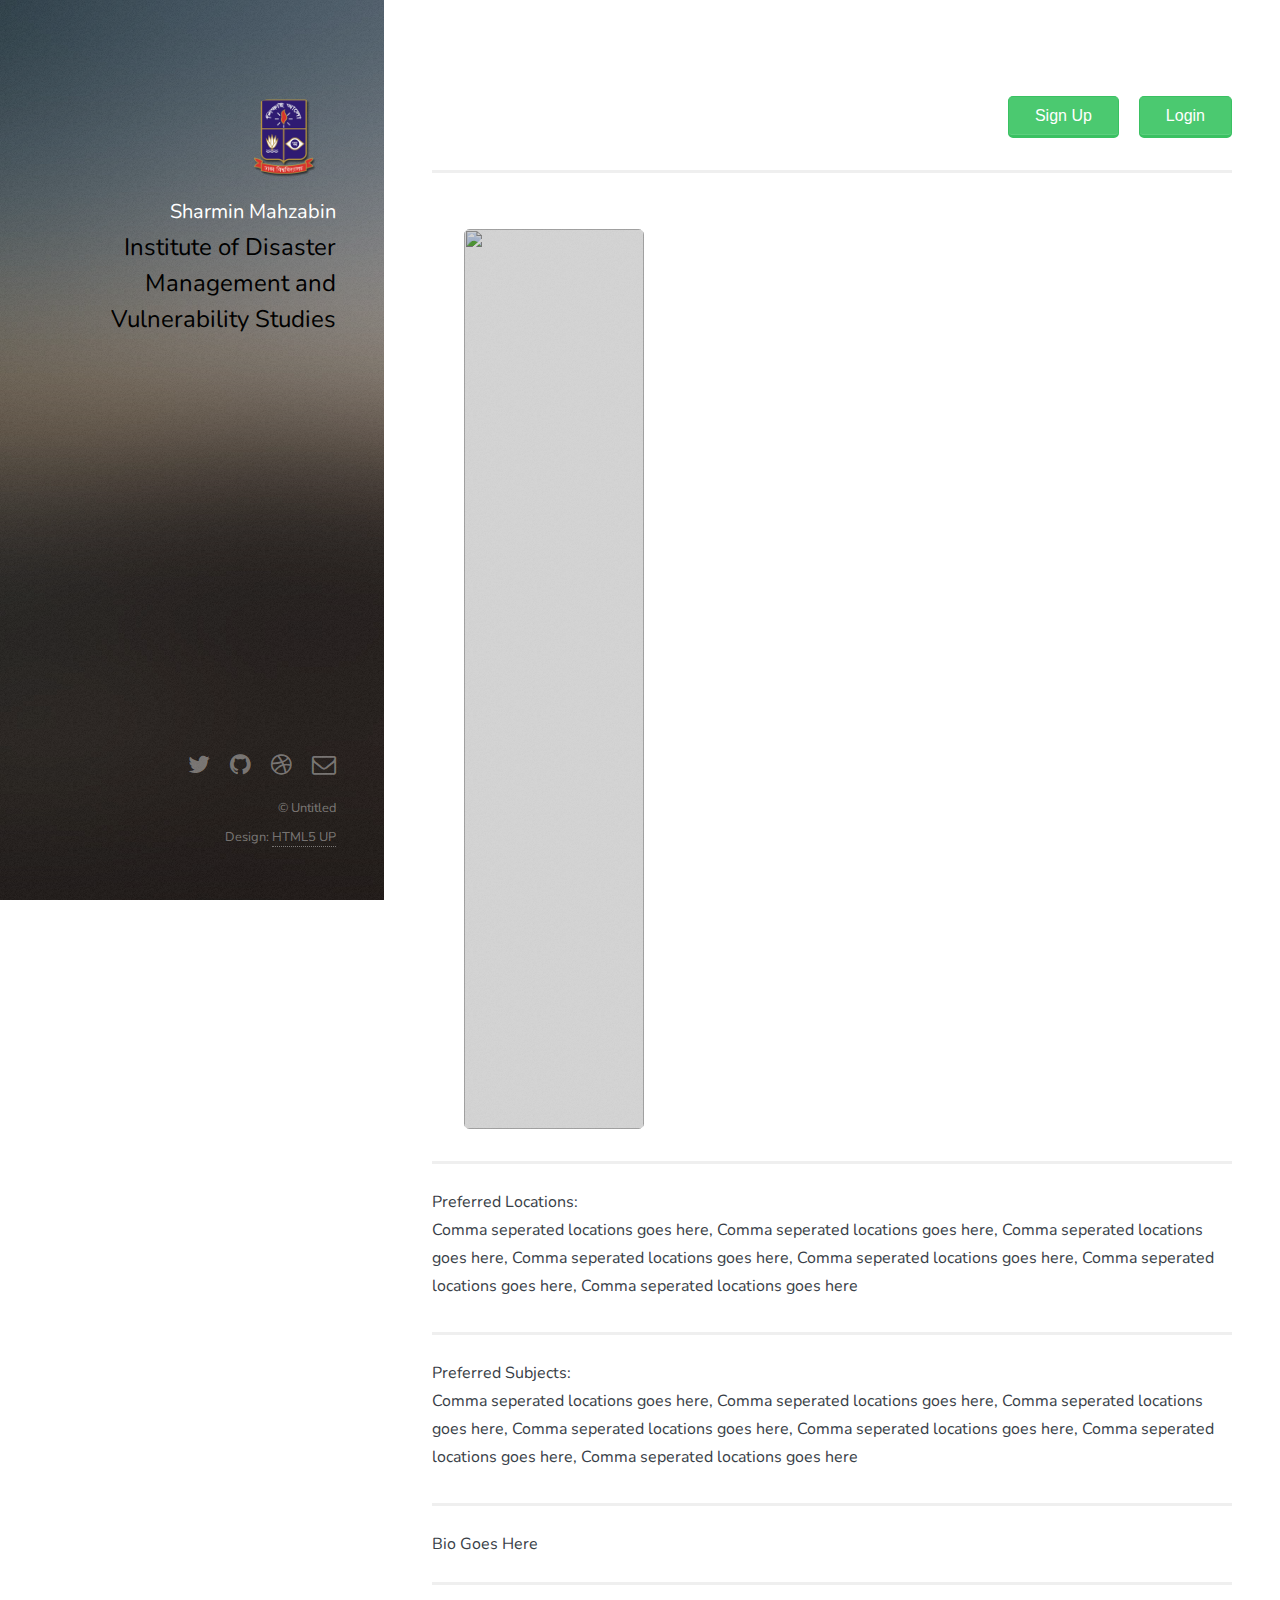
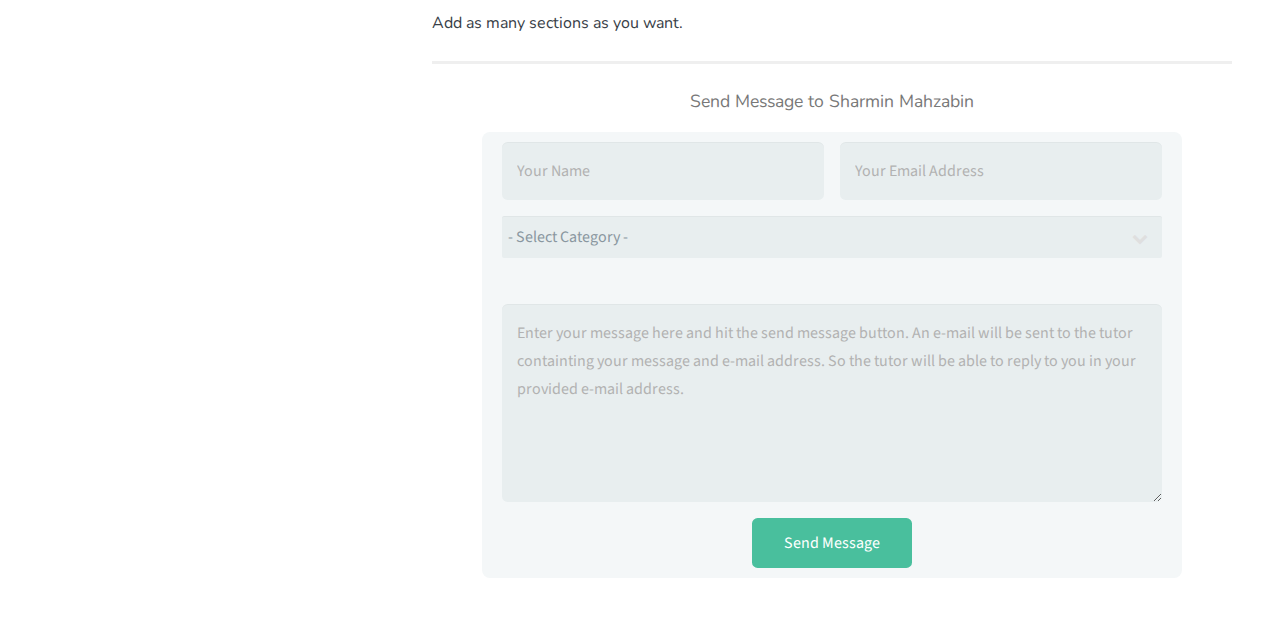
==== profile.html @ d103cf43 "Merge cca2425944619340add015f3f7b40e29bd78fa90 into a9f75f7e231b91e18129b469b4dbfc52dabcc076" ====
<html>
	<head>
		<title>Strata by HTML5 UP</title>
		<meta charset="utf-8" />
		<meta name="viewport" content="width=device-width, initial-scale=1" />
		<!--[if lte IE 8]><script src="assets/js/ie/html5shiv.js"></script><![endif]-->
		<link rel="stylesheet" href="assets/css/main.css" />
		<!--[if lte IE 8]><link rel="stylesheet" href="assets/css/ie8.css" /><![endif]-->
		<link href='http://fonts.googleapis.com/css?family=Nunito:400,300' rel='stylesheet' type='text/css'> 
	</head>
	<body id="top">

		<!-- Header -->
			<header id="header">
				<div class="inner">
					<a href="#" class="image avatar"><img src="images/avatar.jpg" alt="" /></a>
					<h1><strong>Sharmin Mahzabin</strong><br /> <br />
					<h2 style = "color:#000000;">Institute of Disaster Management and Vulnerability Studies<br /> </h2>
					
				</div>
			</header>
			
			<div id="main">		
			
					<section id="one">
						<header class="major">
						<!--
							<h2>Find out the perfect home tutor for you!<br/>
							Or, Share your eligibility as a tutor.<br /> </h2>
							
						</header>
						<p>If you are searching for a home tutor then you have come to the right place. "Tutors of Dhaka University" is the place where you get to know about the most eligile private tutors from around the university. </p> <p>On the other hand, if you are willing to work as a home tutor then sign up and share your informations to get hired.</p>
						-->
						
						<ul class="actions">
							
							<li>
							<button onclick="document.getElementById('id01').style.display='block'" style="width:auto;">Sign Up</button>														
							</li>							
							
							<li>
							<button onclick="document.getElementById('id02').style.display='block'" style="width:auto;">Login</button>														
							</li>
							
						</ul>
					</section>
					
					
				<section>				
				<div class="3u"><span class="image fit"><img src="images/fulls/07.jpg" alt="" /></span>  </div>		
				
				</section>
				
				<section>
				<p> Preferred Locations: <br/> Comma seperated locations goes here, Comma seperated locations goes here, Comma seperated locations goes here, Comma seperated locations goes here, Comma seperated locations goes here, Comma seperated locations goes here, Comma seperated locations goes here </p>
				</section>
				
				<section>
				<p> Preferred Subjects: <br/> Comma seperated locations goes here, Comma seperated locations goes here, Comma seperated locations goes here, Comma seperated locations goes here, Comma seperated locations goes here, Comma seperated locations goes here, Comma seperated locations goes here </p>
				</section>
				
				<section>
				Bio Goes Here
				</section>
				
				<section>
				Add as many sections as you want.
				</section>
				
				<section>
							<center> <h4>Send Message to Sharmin Mahzabin</h4> </center>
							<form method="post" action="#">
								<div class="row uniform 50%">
									<div class="6u 12u$(xsmall)">
										<input type="text" name="demo-name" id="demo-name" value="" placeholder="Your Name" />
									</div>
									<div class="6u$ 12u$(xsmall)">
										<input type="email" name="demo-email" id="demo-email" value="" placeholder="Your Email Address" />
									</div>
									<div class="12u$">
										<div class="select-wrapper">
											<select name="demo-category" id="demo-category">
												<option value="">- Select Category -</option>
												<option value="1">Manufacturing</option>
												<option value="1">Shipping</option>
												<option value="1">Administration</option>
												<option value="1">Human Resources</option>
											</select>
										</div>
									</div>
								
									<div class="12u$">
										<textarea name="demo-message" id="demo-message" placeholder="Enter your message here and hit the send message button. An e-mail will be sent to the tutor containting your message and e-mail address. So the tutor will be able to reply to you in your provided e-mail address." rows="6"></textarea>
									</div>
									<div class="12u$">
										<ul class="actions">
										<center>
											<li><input type="submit" value="Send Message" class="special" /></li>
										</center>
										</ul>
									</div>
								</div>
							</form>
						</section>

			</div>
				
				<!-- Footer -->
			<footer id="footer">
				<div class="inner">
					<ul class="icons">
						<li><a href="#" class="icon fa-twitter"><span class="label">Twitter</span></a></li>
						<li><a href="#" class="icon fa-github"><span class="label">Github</span></a></li>
						<li><a href="#" class="icon fa-dribbble"><span class="label">Dribbble</span></a></li>
						<li><a href="#" class="icon fa-envelope-o"><span class="label">Email</span></a></li>
					</ul>
					<ul class="copyright">
						<li>&copy; Untitled</li><li>Design: <a href="http://html5up.net">HTML5 UP</a></li>
					</ul>
				</div>
			</footer>

		<!-- Scripts -->
			<script src="assets/js/jquery.min.js"></script>
			<script src="assets/js/jquery.poptrox.min.js"></script>
			<script src="assets/js/skel.min.js"></script>
			<script src="assets/js/util.js"></script>
			<!--[if lte IE 8]><script src="assets/js/ie/respond.min.js"></script><![endif]-->
			<script src="assets/js/main.js"></script>

	</body>
</html>
---- assets/css/main.css ----
@import url("font-awesome.min.css");
@import url("https://fonts.googleapis.com/css?family=Source+Sans+Pro:400,400italic");

/*
	Strata by HTML5 UP
	html5up.net | @ajlkn
	Free for personal and commercial use under the CCA 3.0 license (html5up.net/license)
*/

/* Reset */

	html, body, div, span, applet, object, iframe, h1, h2, h3, h4, h5, h6, p, blockquote, pre, a, abbr, acronym, address, big, cite, code, del, dfn, em, img, ins, kbd, q, s, samp, small, strike, strong, sub, sup, tt, var, b, u, i, center, dl, dt, dd, ol, ul, li, fieldset, form, label, legend, table, caption, tbody, tfoot, thead, tr, th, td, article, aside, canvas, details, embed, figure, figcaption, footer, header, hgroup, menu, nav, output, ruby, section, summary, time, mark, audio, video {
		margin: 0;
		padding: 0;
		border: 0;
		font-size: 100%;
		font: inherit;
		vertical-align: baseline;
	}

	aside, details, figcaption, figure, footer, header, hgroup, menu, nav, section {
		display: block;
	}
	article{
		display: inline-block;
	}


	body {
		line-height: 1;
	}

	ol, ul {
		list-style: none;
	}

	blockquote, q {
		quotes: none;
	}

	blockquote:before, blockquote:after, q:before, q:after {
		content: '';
		content: none;
	}

	table {
		border-collapse: collapse;
		border-spacing: 0;
	}

	body {
		-webkit-text-size-adjust: none;
	}

/* Box Model */

	*, *:before, *:after {
		-moz-box-sizing: border-box;
		-webkit-box-sizing: border-box;
		box-sizing: border-box;
	}

/* Containers */

	.container {
		margin-left: auto;
		margin-right: auto;
	}

	.container.\31 25\25 {
		width: 100%;
		max-width: 1200px;
		min-width: 960px;
	}

	.container.\37 5\25 {
		width: 720px;
	}

	.container.\35 0\25 {
		width: 480px;
	}

	.container.\32 5\25 {
		width: 240px;
	}

	.container {
		width: 960px;
	}

	@media screen and (max-width: 1800px) {

		.container.\31 25\25 {
			width: 100%;
			max-width: 1200px;
			min-width: 960px;
		}

		.container.\37 5\25 {
			width: 720px;
		}

		.container.\35 0\25 {
			width: 480px;
		}

		.container.\32 5\25 {
			width: 240px;
		}

		.container {
			width: 960px;
		}

	}

	@media screen and (max-width: 1280px) {

		.container.\31 25\25 {
			width: 100%;
			max-width: 1200px;
			min-width: 960px;
		}

		.container.\37 5\25 {
			width: 720px;
		}

		.container.\35 0\25 {
			width: 480px;
		}

		.container.\32 5\25 {
			width: 240px;
		}

		.container {
			width: 960px;
		}

	}

	@media screen and (max-width: 980px) {

		.container.\31 25\25 {
			width: 100%;
			max-width: 1200px;
			min-width: 960px;
		}

		.container.\37 5\25 {
			width: 720px;
		}

		.container.\35 0\25 {
			width: 480px;
		}

		.container.\32 5\25 {
			width: 240px;
		}

		.container {
			width: 960px;
		}

	}

	@media screen and (max-width: 736px) {

		.container.\31 25\25 {
			width: 100%;
			max-width: 1200px;
			min-width: 960px;
		}

		.container.\37 5\25 {
			width: 720px;
		}

		.container.\35 0\25 {
			width: 480px;
		}

		.container.\32 5\25 {
			width: 240px;
		}

		.container {
			width: 960px;
		}

	}

	@media screen and (max-width: 480px) {

		.container.\31 25\25 {
			width: 100%;
			max-width: 1200px;
			min-width: 960px;
		}

		.container.\37 5\25 {
			width: 720px;
		}

		.container.\35 0\25 {
			width: 480px;
		}

		.container.\32 5\25 {
			width: 240px;
		}

		.container {
			width: 960px;
		}

	}

/* Grid */

	.row {
		border-bottom: solid 1px transparent;
		-moz-box-sizing: border-box;
		-webkit-box-sizing: border-box;
		box-sizing: border-box;
	}

	.row > * {
		float: left;
		-moz-box-sizing: border-box;
		-webkit-box-sizing: border-box;
		box-sizing: border-box;
	}

	.row:after, .row:before {
		content: '';
		display: block;
		clear: both;
		height: 0;
	}

	.row.uniform > * > :first-child {
		margin-top: 0;
	}
	

	.row.uniform > * > :last-child {
		margin-bottom: 0;
	}

	.row.\30 \25 > * {
		padding: 0 0 0 0em;
	}

	.row.\30 \25 {
		margin: 0 0 -1px 0em;
	}

	.row.uniform.\30 \25 > * {
		padding: 0em 0 0 0em;
	}

	.row.uniform.\30 \25 {
		margin: 0em 0 -1px 0em;
	}

	.row > * {
		padding: 0 0 0 2.5em;
	}

	.row {
		margin: 0 0 -1px -2.5em;
	}

	.row.uniform > * {
		padding: 2.5em 0 0 2.5em;
	}

	.row.uniform {
		margin: -2.5em 0 -1px -2.5em;
	}

	.row.\32 00\25 > * {
		padding: 0 0 0 5em;
	}

	.row.\32 00\25 {
		margin: 0 0 -1px -5em;
	}

	.row.uniform.\32 00\25 > * {
		padding: 5em 0 0 5em;
	}

	.row.uniform.\32 00\25 {
		margin: -5em 0 -1px -5em;
	}

	.row.\31 50\25 > * {
		padding: 0 0 0 3.75em;
	}

	.row.\31 50\25 {
		margin: 0 0 -1px -3.75em;
	}

	.row.uniform.\31 50\25 > * {
		padding: 3.75em 0 0 3.75em;
	}

	.row.uniform.\31 50\25 {
		margin: -3.75em 0 -1px -3.75em;
	}

	.row.\35 0\25 > * {
		padding: 0 0 0 1.25em;
	}

	.row.\35 0\25 {
		margin: 0 0 -1px -1.25em;
	}

	.row.uniform.\35 0\25 > * {
		padding: 1.25em 0 0 1.25em;
	}

	.row.uniform.\35 0\25 {
		margin: -1.25em 0 -1px -1.25em;
	}

	.row.\32 5\25 > * {
		padding: 0 0 0 0.625em;
	}

	.row.\32 5\25 {
		margin: 0 0 -1px -0.625em;
	}

	.row.uniform.\32 5\25 > * {
		padding: 0.625em 0 0 0.625em;
	}

	.row.uniform.\32 5\25 {
		margin: -0.625em 0 -1px -0.625em;
	}

	.\31 2u, .\31 2u\24 {
		width: 100%;
		clear: none;
		margin-left: 0;
	}

	.\31 1u, .\31 1u\24 {
		width: 91.6666666667%;
		clear: none;
		margin-left: 0;
	}

	.\31 0u, .\31 0u\24 {
		width: 83.3333333333%;
		clear: none;
		margin-left: 0;
	}

	.\39 u, .\39 u\24 {
		width: 75%;
		clear: none;
		margin-left: 0;
	}

	.\38 u, .\38 u\24 {
		width: 66.6666666667%;
		clear: none;
		margin-left: 0;
	}

	.\37 u, .\37 u\24 {
		width: 58.3333333333%;
		clear: none;
		margin-left: 0;
	}

	.\36 u, .\36 u\24 {
		width: 50%;
		clear: none;
		margin-left: 0;
	}

	.\35 u, .\35 u\24 {
		width: 41.6666666667%;
		clear: none;
		margin-left: 0;
	}

	.\34 u, .\34 u\24 {
		width: 33.3333333333%;
		clear: none;
		margin-left: 0;
	}

	.\33 u, .\33 u\24 {
		width: 25%;
		clear: none;
		margin-left: 0;
	}

	.\32 u, .\32 u\24 {
		width: 16.6666666667%;
		clear: none;
		margin-left: 0;
	}

	.\31 u, .\31 u\24 {
		width: 8.3333333333%;
		clear: none;
		margin-left: 0;
	}

	.\31 2u\24 + *,
	.\31 1u\24 + *,
	.\31 0u\24 + *,
	.\39 u\24 + *,
	.\38 u\24 + *,
	.\37 u\24 + *,
	.\36 u\24 + *,
	.\35 u\24 + *,
	.\34 u\24 + *,
	.\33 u\24 + *,
	.\32 u\24 + *,
	.\31 u\24 + * {
		clear: left;
	}

	.\-11u {
		margin-left: 91.66667%;
	}

	.\-10u {
		margin-left: 83.33333%;
	}

	.\-9u {
		margin-left: 75%;
	}

	.\-8u {
		margin-left: 66.66667%;
	}

	.\-7u {
		margin-left: 58.33333%;
	}

	.\-6u {
		margin-left: 50%;
	}

	.\-5u {
		margin-left: 41.66667%;
	}

	.\-4u {
		margin-left: 33.33333%;
	}

	.\-3u {
		margin-left: 25%;
	}

	.\-2u {
		margin-left: 16.66667%;
	}

	.\-1u {
		margin-left: 8.33333%;
	}

	@media screen and (max-width: 1800px) {

		.row > * {
			padding: 0 0 0 2.5em;
		}

		.row {
			margin: 0 0 -1px -2.5em;
		}

		.row.uniform > * {
			padding: 2.5em 0 0 2.5em;
		}

		.row.uniform {
			margin: -2.5em 0 -1px -2.5em;
		}

		.row.\32 00\25 > * {
			padding: 0 0 0 5em;
		}

		.row.\32 00\25 {
			margin: 0 0 -1px -5em;
		}

		.row.uniform.\32 00\25 > * {
			padding: 5em 0 0 5em;
		}

		.row.uniform.\32 00\25 {
			margin: -5em 0 -1px -5em;
		}

		.row.\31 50\25 > * {
			padding: 0 0 0 3.75em;
		}

		.row.\31 50\25 {
			margin: 0 0 -1px -3.75em;
		}

		.row.uniform.\31 50\25 > * {
			padding: 3.75em 0 0 3.75em;
		}

		.row.uniform.\31 50\25 {
			margin: -3.75em 0 -1px -3.75em;
		}

		.row.\35 0\25 > * {
			padding: 0 0 0 1.25em;
		}

		.row.\35 0\25 {
			margin: 0 0 -1px -1.25em;
		}

		.row.uniform.\35 0\25 > * {
			padding: 1.25em 0 0 1.25em;
		}

		.row.uniform.\35 0\25 {
			margin: -1.25em 0 -1px -1.25em;
		}

		.row.\32 5\25 > * {
			padding: 0 0 0 0.625em;
		}

		.row.\32 5\25 {
			margin: 0 0 -1px -0.625em;
		}

		.row.uniform.\32 5\25 > * {
			padding: 0.625em 0 0 0.625em;
		}

		.row.uniform.\32 5\25 {
			margin: -0.625em 0 -1px -0.625em;
		}

		.\31 2u\28xlarge\29, .\31 2u\24\28xlarge\29 {
			width: 100%;
			clear: none;
			margin-left: 0;
		}

		.\31 1u\28xlarge\29, .\31 1u\24\28xlarge\29 {
			width: 91.6666666667%;
			clear: none;
			margin-left: 0;
		}

		.\31 0u\28xlarge\29, .\31 0u\24\28xlarge\29 {
			width: 83.3333333333%;
			clear: none;
			margin-left: 0;
		}

		.\39 u\28xlarge\29, .\39 u\24\28xlarge\29 {
			width: 75%;
			clear: none;
			margin-left: 0;
		}

		.\38 u\28xlarge\29, .\38 u\24\28xlarge\29 {
			width: 66.6666666667%;
			clear: none;
			margin-left: 0;
		}

		.\37 u\28xlarge\29, .\37 u\24\28xlarge\29 {
			width: 58.3333333333%;
			clear: none;
			margin-left: 0;
		}

		.\36 u\28xlarge\29, .\36 u\24\28xlarge\29 {
			width: 50%;
			clear: none;
			margin-left: 0;
		}

		.\35 u\28xlarge\29, .\35 u\24\28xlarge\29 {
			width: 41.6666666667%;
			clear: none;
			margin-left: 0;
		}

		.\34 u\28xlarge\29, .\34 u\24\28xlarge\29 {
			width: 33.3333333333%;
			clear: none;
			margin-left: 0;
		}

		.\33 u\28xlarge\29, .\33 u\24\28xlarge\29 {
			width: 25%;
			clear: none;
			margin-left: 0;
		}

		.\32 u\28xlarge\29, .\32 u\24\28xlarge\29 {
			width: 16.6666666667%;
			clear: none;
			margin-left: 0;
		}

		.\31 u\28xlarge\29, .\31 u\24\28xlarge\29 {
			width: 8.3333333333%;
			clear: none;
			margin-left: 0;
		}

		.\31 2u\24\28xlarge\29 + *,
		.\31 1u\24\28xlarge\29 + *,
		.\31 0u\24\28xlarge\29 + *,
		.\39 u\24\28xlarge\29 + *,
		.\38 u\24\28xlarge\29 + *,
		.\37 u\24\28xlarge\29 + *,
		.\36 u\24\28xlarge\29 + *,
		.\35 u\24\28xlarge\29 + *,
		.\34 u\24\28xlarge\29 + *,
		.\33 u\24\28xlarge\29 + *,
		.\32 u\24\28xlarge\29 + *,
		.\31 u\24\28xlarge\29 + * {
			clear: left;
		}

		.\-11u\28xlarge\29 {
			margin-left: 91.66667%;
		}

		.\-10u\28xlarge\29 {
			margin-left: 83.33333%;
		}

		.\-9u\28xlarge\29 {
			margin-left: 75%;
		}

		.\-8u\28xlarge\29 {
			margin-left: 66.66667%;
		}

		.\-7u\28xlarge\29 {
			margin-left: 58.33333%;
		}

		.\-6u\28xlarge\29 {
			margin-left: 50%;
		}

		.\-5u\28xlarge\29 {
			margin-left: 41.66667%;
		}

		.\-4u\28xlarge\29 {
			margin-left: 33.33333%;
		}

		.\-3u\28xlarge\29 {
			margin-left: 25%;
		}

		.\-2u\28xlarge\29 {
			margin-left: 16.66667%;
		}

		.\-1u\28xlarge\29 {
			margin-left: 8.33333%;
		}

	}

	@media screen and (max-width: 1280px) {

		.row > * {
			padding: 0 0 0 2em;
		}

		.row {
			margin: 0 0 -1px -2em;
		}

		.row.uniform > * {
			padding: 2em 0 0 2em;
		}

		.row.uniform {
			margin: -2em 0 -1px -2em;
		}

		.row.\32 00\25 > * {
			padding: 0 0 0 4em;
		}

		.row.\32 00\25 {
			margin: 0 0 -1px -4em;
		}

		.row.uniform.\32 00\25 > * {
			padding: 4em 0 0 4em;
		}

		.row.uniform.\32 00\25 {
			margin: -4em 0 -1px -4em;
		}

		.row.\31 50\25 > * {
			padding: 0 0 0 3em;
		}

		.row.\31 50\25 {
			margin: 0 0 -1px -3em;
		}

		.row.uniform.\31 50\25 > * {
			padding: 3em 0 0 3em;
		}

		.row.uniform.\31 50\25 {
			margin: -3em 0 -1px -3em;
		}

		.row.\35 0\25 > * {
			padding: 0 0 0 1em;
		}

		.row.\35 0\25 {
			margin: 0 0 -1px -1em;
		}

		.row.uniform.\35 0\25 > * {
			padding: 1em 0 0 1em;
		}

		.row.uniform.\35 0\25 {
			margin: -1em 0 -1px -1em;
		}

		.row.\32 5\25 > * {
			padding: 0 0 0 0.5em;
		}

		.row.\32 5\25 {
			margin: 0 0 -1px -0.5em;
		}

		.row.uniform.\32 5\25 > * {
			padding: 0.5em 0 0 0.5em;
		}

		.row.uniform.\32 5\25 {
			margin: -0.5em 0 -1px -0.5em;
		}

		.\31 2u\28large\29, .\31 2u\24\28large\29 {
			width: 100%;
			clear: none;
			margin-left: 0;
		}

		.\31 1u\28large\29, .\31 1u\24\28large\29 {
			width: 91.6666666667%;
			clear: none;
			margin-left: 0;
		}

		.\31 0u\28large\29, .\31 0u\24\28large\29 {
			width: 83.3333333333%;
			clear: none;
			margin-left: 0;
		}

		.\39 u\28large\29, .\39 u\24\28large\29 {
			width: 75%;
			clear: none;
			margin-left: 0;
		}

		.\38 u\28large\29, .\38 u\24\28large\29 {
			width: 66.6666666667%;
			clear: none;
			margin-left: 0;
		}

		.\37 u\28large\29, .\37 u\24\28large\29 {
			width: 58.3333333333%;
			clear: none;
			margin-left: 0;
		}

		.\36 u\28large\29, .\36 u\24\28large\29 {
			width: 50%;
			clear: none;
			margin-left: 0;
		}

		.\35 u\28large\29, .\35 u\24\28large\29 {
			width: 41.6666666667%;
			clear: none;
			margin-left: 0;
		}

		.\34 u\28large\29, .\34 u\24\28large\29 {
			width: 33.3333333333%;
			clear: none;
			margin-left: 0;
		}

		.\33 u\28large\29, .\33 u\24\28large\29 {
			width: 25%;
			clear: none;
			margin-left: 0;
		}

		.\32 u\28large\29, .\32 u\24\28large\29 {
			width: 16.6666666667%;
			clear: none;
			margin-left: 0;
		}

		.\31 u\28large\29, .\31 u\24\28large\29 {
			width: 8.3333333333%;
			clear: none;
			margin-left: 0;
		}

		.\31 2u\24\28large\29 + *,
		.\31 1u\24\28large\29 + *,
		.\31 0u\24\28large\29 + *,
		.\39 u\24\28large\29 + *,
		.\38 u\24\28large\29 + *,
		.\37 u\24\28large\29 + *,
		.\36 u\24\28large\29 + *,
		.\35 u\24\28large\29 + *,
		.\34 u\24\28large\29 + *,
		.\33 u\24\28large\29 + *,
		.\32 u\24\28large\29 + *,
		.\31 u\24\28large\29 + * {
			clear: left;
		}

		.\-11u\28large\29 {
			margin-left: 91.66667%;
		}

		.\-10u\28large\29 {
			margin-left: 83.33333%;
		}

		.\-9u\28large\29 {
			margin-left: 75%;
		}

		.\-8u\28large\29 {
			margin-left: 66.66667%;
		}

		.\-7u\28large\29 {
			margin-left: 58.33333%;
		}

		.\-6u\28large\29 {
			margin-left: 50%;
		}

		.\-5u\28large\29 {
			margin-left: 41.66667%;
		}

		.\-4u\28large\29 {
			margin-left: 33.33333%;
		}

		.\-3u\28large\29 {
			margin-left: 25%;
		}

		.\-2u\28large\29 {
			margin-left: 16.66667%;
		}

		.\-1u\28large\29 {
			margin-left: 8.33333%;
		}

	}

	@media screen and (max-width: 980px) {

		.row > * {
			padding: 0 0 0 2em;
		}

		.row {
			margin: 0 0 -1px -2em;
		}

		.row.uniform > * {
			padding: 2em 0 0 2em;
		}

		.row.uniform {
			margin: -2em 0 -1px -2em;
		}

		.row.\32 00\25 > * {
			padding: 0 0 0 4em;
		}

		.row.\32 00\25 {
			margin: 0 0 -1px -4em;
		}

		.row.uniform.\32 00\25 > * {
			padding: 4em 0 0 4em;
		}

		.row.uniform.\32 00\25 {
			margin: -4em 0 -1px -4em;
		}

		.row.\31 50\25 > * {
			padding: 0 0 0 3em;
		}

		.row.\31 50\25 {
			margin: 0 0 -1px -3em;
		}

		.row.uniform.\31 50\25 > * {
			padding: 3em 0 0 3em;
		}

		.row.uniform.\31 50\25 {
			margin: -3em 0 -1px -3em;
		}

		.row.\35 0\25 > * {
			padding: 0 0 0 1em;
		}

		.row.\35 0\25 {
			margin: 0 0 -1px -1em;
		}

		.row.uniform.\35 0\25 > * {
			padding: 1em 0 0 1em;
		}

		.row.uniform.\35 0\25 {
			margin: -1em 0 -1px -1em;
		}

		.row.\32 5\25 > * {
			padding: 0 0 0 0.5em;
		}

		.row.\32 5\25 {
			margin: 0 0 -1px -0.5em;
		}

		.row.uniform.\32 5\25 > * {
			padding: 0.5em 0 0 0.5em;
		}

		.row.uniform.\32 5\25 {
			margin: -0.5em 0 -1px -0.5em;
		}

		.\31 2u\28medium\29, .\31 2u\24\28medium\29 {
			width: 100%;
			clear: none;
			margin-left: 0;
		}

		.\31 1u\28medium\29, .\31 1u\24\28medium\29 {
			width: 91.6666666667%;
			clear: none;
			margin-left: 0;
		}

		.\31 0u\28medium\29, .\31 0u\24\28medium\29 {
			width: 83.3333333333%;
			clear: none;
			margin-left: 0;
		}

		.\39 u\28medium\29, .\39 u\24\28medium\29 {
			width: 75%;
			clear: none;
			margin-left: 0;
		}

		.\38 u\28medium\29, .\38 u\24\28medium\29 {
			width: 66.6666666667%;
			clear: none;
			margin-left: 0;
		}

		.\37 u\28medium\29, .\37 u\24\28medium\29 {
			width: 58.3333333333%;
			clear: none;
			margin-left: 0;
		}

		.\36 u\28medium\29, .\36 u\24\28medium\29 {
			width: 50%;
			clear: none;
			margin-left: 0;
		}

		.\35 u\28medium\29, .\35 u\24\28medium\29 {
			width: 41.6666666667%;
			clear: none;
			margin-left: 0;
		}

		.\34 u\28medium\29, .\34 u\24\28medium\29 {
			width: 33.3333333333%;
			clear: none;
			margin-left: 0;
		}

		.\33 u\28medium\29, .\33 u\24\28medium\29 {
			width: 25%;
			clear: none;
			margin-left: 0;
		}

		.\32 u\28medium\29, .\32 u\24\28medium\29 {
			width: 16.6666666667%;
			clear: none;
			margin-left: 0;
		}

		.\31 u\28medium\29, .\31 u\24\28medium\29 {
			width: 8.3333333333%;
			clear: none;
			margin-left: 0;
		}

		.\31 2u\24\28medium\29 + *,
		.\31 1u\24\28medium\29 + *,
		.\31 0u\24\28medium\29 + *,
		.\39 u\24\28medium\29 + *,
		.\38 u\24\28medium\29 + *,
		.\37 u\24\28medium\29 + *,
		.\36 u\24\28medium\29 + *,
		.\35 u\24\28medium\29 + *,
		.\34 u\24\28medium\29 + *,
		.\33 u\24\28medium\29 + *,
		.\32 u\24\28medium\29 + *,
		.\31 u\24\28medium\29 + * {
			clear: left;
		}

		.\-11u\28medium\29 {
			margin-left: 91.66667%;
		}

		.\-10u\28medium\29 {
			margin-left: 83.33333%;
		}

		.\-9u\28medium\29 {
			margin-left: 75%;
		}

		.\-8u\28medium\29 {
			margin-left: 66.66667%;
		}

		.\-7u\28medium\29 {
			margin-left: 58.33333%;
		}

		.\-6u\28medium\29 {
			margin-left: 50%;
		}

		.\-5u\28medium\29 {
			margin-left: 41.66667%;
		}

		.\-4u\28medium\29 {
			margin-left: 33.33333%;
		}

		.\-3u\28medium\29 {
			margin-left: 25%;
		}

		.\-2u\28medium\29 {
			margin-left: 16.66667%;
		}

		.\-1u\28medium\29 {
			margin-left: 8.33333%;
		}

	}

	@media screen and (max-width: 736px) {

		.row > * {
			padding: 0 0 0 1.5em;
		}

		.row {
			margin: 0 0 -1px -1.5em;
		}

		.row.uniform > * {
			padding: 1.5em 0 0 1.5em;
		}

		.row.uniform {
			margin: -1.5em 0 -1px -1.5em;
		}

		.row.\32 00\25 > * {
			padding: 0 0 0 3em;
		}

		.row.\32 00\25 {
			margin: 0 0 -1px -3em;
		}

		.row.uniform.\32 00\25 > * {
			padding: 3em 0 0 3em;
		}

		.row.uniform.\32 00\25 {
			margin: -3em 0 -1px -3em;
		}

		.row.\31 50\25 > * {
			padding: 0 0 0 2.25em;
		}

		.row.\31 50\25 {
			margin: 0 0 -1px -2.25em;
		}

		.row.uniform.\31 50\25 > * {
			padding: 2.25em 0 0 2.25em;
		}

		.row.uniform.\31 50\25 {
			margin: -2.25em 0 -1px -2.25em;
		}

		.row.\35 0\25 > * {
			padding: 0 0 0 0.75em;
		}

		.row.\35 0\25 {
			margin: 0 0 -1px -0.75em;
		}

		.row.uniform.\35 0\25 > * {
			padding: 0.75em 0 0 0.75em;
		}

		.row.uniform.\35 0\25 {
			margin: -0.75em 0 -1px -0.75em;
		}

		.row.\32 5\25 > * {
			padding: 0 0 0 0.375em;
		}

		.row.\32 5\25 {
			margin: 0 0 -1px -0.375em;
		}

		.row.uniform.\32 5\25 > * {
			padding: 0.375em 0 0 0.375em;
		}

		.row.uniform.\32 5\25 {
			margin: -0.375em 0 -1px -0.375em;
		}

		.\31 2u\28small\29, .\31 2u\24\28small\29 {
			width: 100%;
			clear: none;
			margin-left: 0;
		}

		.\31 1u\28small\29, .\31 1u\24\28small\29 {
			width: 91.6666666667%;
			clear: none;
			margin-left: 0;
		}

		.\31 0u\28small\29, .\31 0u\24\28small\29 {
			width: 83.3333333333%;
			clear: none;
			margin-left: 0;
		}

		.\39 u\28small\29, .\39 u\24\28small\29 {
			width: 75%;
			clear: none;
			margin-left: 0;
		}

		.\38 u\28small\29, .\38 u\24\28small\29 {
			width: 66.6666666667%;
			clear: none;
			margin-left: 0;
		}

		.\37 u\28small\29, .\37 u\24\28small\29 {
			width: 58.3333333333%;
			clear: none;
			margin-left: 0;
		}

		.\36 u\28small\29, .\36 u\24\28small\29 {
			width: 50%;
			clear: none;
			margin-left: 0;
		}

		.\35 u\28small\29, .\35 u\24\28small\29 {
			width: 41.6666666667%;
			clear: none;
			margin-left: 0;
		}

		.\34 u\28small\29, .\34 u\24\28small\29 {
			width: 33.3333333333%;
			clear: none;
			margin-left: 0;
		}

		.\33 u\28small\29, .\33 u\24\28small\29 {
			width: 25%;
			clear: none;
			margin-left: 0;
		}

		.\32 u\28small\29, .\32 u\24\28small\29 {
			width: 16.6666666667%;
			clear: none;
			margin-left: 0;
		}

		.\31 u\28small\29, .\31 u\24\28small\29 {
			width: 8.3333333333%;
			clear: none;
			margin-left: 0;
		}

		.\31 2u\24\28small\29 + *,
		.\31 1u\24\28small\29 + *,
		.\31 0u\24\28small\29 + *,
		.\39 u\24\28small\29 + *,
		.\38 u\24\28small\29 + *,
		.\37 u\24\28small\29 + *,
		.\36 u\24\28small\29 + *,
		.\35 u\24\28small\29 + *,
		.\34 u\24\28small\29 + *,
		.\33 u\24\28small\29 + *,
		.\32 u\24\28small\29 + *,
		.\31 u\24\28small\29 + * {
			clear: left;
		}

		.\-11u\28small\29 {
			margin-left: 91.66667%;
		}

		.\-10u\28small\29 {
			margin-left: 83.33333%;
		}

		.\-9u\28small\29 {
			margin-left: 75%;
		}

		.\-8u\28small\29 {
			margin-left: 66.66667%;
		}

		.\-7u\28small\29 {
			margin-left: 58.33333%;
		}

		.\-6u\28small\29 {
			margin-left: 50%;
		}

		.\-5u\28small\29 {
			margin-left: 41.66667%;
		}

		.\-4u\28small\29 {
			margin-left: 33.33333%;
		}

		.\-3u\28small\29 {
			margin-left: 25%;
		}

		.\-2u\28small\29 {
			margin-left: 16.66667%;
		}

		.\-1u\28small\29 {
			margin-left: 8.33333%;
		}

	}

	@media screen and (max-width: 480px) {

		.row > * {
			padding: 0 0 0 1.5em;
		}

		.row {
			margin: 0 0 -1px -1.5em;
		}

		.row.uniform > * {
			padding: 1.5em 0 0 1.5em;
		}

		.row.uniform {
			margin: -1.5em 0 -1px -1.5em;
		}

		.row.\32 00\25 > * {
			padding: 0 0 0 3em;
		}

		.row.\32 00\25 {
			margin: 0 0 -1px -3em;
		}

		.row.uniform.\32 00\25 > * {
			padding: 3em 0 0 3em;
		}

		.row.uniform.\32 00\25 {
			margin: -3em 0 -1px -3em;
		}

		.row.\31 50\25 > * {
			padding: 0 0 0 2.25em;
		}

		.row.\31 50\25 {
			margin: 0 0 -1px -2.25em;
		}

		.row.uniform.\31 50\25 > * {
			padding: 2.25em 0 0 2.25em;
		}

		.row.uniform.\31 50\25 {
			margin: -2.25em 0 -1px -2.25em;
		}

		.row.\35 0\25 > * {
			padding: 0 0 0 0.75em;
		}

		.row.\35 0\25 {
			margin: 0 0 -1px -0.75em;
		}

		.row.uniform.\35 0\25 > * {
			padding: 0.75em 0 0 0.75em;
		}

		.row.uniform.\35 0\25 {
			margin: -0.75em 0 -1px -0.75em;
		}

		.row.\32 5\25 > * {
			padding: 0 0 0 0.375em;
		}

		.row.\32 5\25 {
			margin: 0 0 -1px -0.375em;
		}

		.row.uniform.\32 5\25 > * {
			padding: 0.375em 0 0 0.375em;
		}

		.row.uniform.\32 5\25 {
			margin: -0.375em 0 -1px -0.375em;
		}

		.\31 2u\28xsmall\29, .\31 2u\24\28xsmall\29 {
			width: 100%;
			clear: none;
			margin-left: 0;
		}

		.\31 1u\28xsmall\29, .\31 1u\24\28xsmall\29 {
			width: 91.6666666667%;
			clear: none;
			margin-left: 0;
		}

		.\31 0u\28xsmall\29, .\31 0u\24\28xsmall\29 {
			width: 83.3333333333%;
			clear: none;
			margin-left: 0;
		}

		.\39 u\28xsmall\29, .\39 u\24\28xsmall\29 {
			width: 75%;
			clear: none;
			margin-left: 0;
		}

		.\38 u\28xsmall\29, .\38 u\24\28xsmall\29 {
			width: 66.6666666667%;
			clear: none;
			margin-left: 0;
		}

		.\37 u\28xsmall\29, .\37 u\24\28xsmall\29 {
			width: 58.3333333333%;
			clear: none;
			margin-left: 0;
		}

		.\36 u\28xsmall\29, .\36 u\24\28xsmall\29 {
			width: 50%;
			clear: none;
			margin-left: 0;
		}

		.\35 u\28xsmall\29, .\35 u\24\28xsmall\29 {
			width: 41.6666666667%;
			clear: none;
			margin-left: 0;
		}

		.\34 u\28xsmall\29, .\34 u\24\28xsmall\29 {
			width: 33.3333333333%;
			clear: none;
			margin-left: 0;
		}

		.\33 u\28xsmall\29, .\33 u\24\28xsmall\29 {
			width: 25%;
			clear: none;
			margin-left: 0;
		}

		.\32 u\28xsmall\29, .\32 u\24\28xsmall\29 {
			width: 16.6666666667%;
			clear: none;
			margin-left: 0;
		}

		.\31 u\28xsmall\29, .\31 u\24\28xsmall\29 {
			width: 8.3333333333%;
			clear: none;
			margin-left: 0;
		}

		.\31 2u\24\28xsmall\29 + *,
		.\31 1u\24\28xsmall\29 + *,
		.\31 0u\24\28xsmall\29 + *,
		.\39 u\24\28xsmall\29 + *,
		.\38 u\24\28xsmall\29 + *,
		.\37 u\24\28xsmall\29 + *,
		.\36 u\24\28xsmall\29 + *,
		.\35 u\24\28xsmall\29 + *,
		.\34 u\24\28xsmall\29 + *,
		.\33 u\24\28xsmall\29 + *,
		.\32 u\24\28xsmall\29 + *,
		.\31 u\24\28xsmall\29 + * {
			clear: left;
		}

		.\-11u\28xsmall\29 {
			margin-left: 91.66667%;
		}

		.\-10u\28xsmall\29 {
			margin-left: 83.33333%;
		}

		.\-9u\28xsmall\29 {
			margin-left: 75%;
		}

		.\-8u\28xsmall\29 {
			margin-left: 66.66667%;
		}

		.\-7u\28xsmall\29 {
			margin-left: 58.33333%;
		}

		.\-6u\28xsmall\29 {
			margin-left: 50%;
		}

		.\-5u\28xsmall\29 {
			margin-left: 41.66667%;
		}

		.\-4u\28xsmall\29 {
			margin-left: 33.33333%;
		}

		.\-3u\28xsmall\29 {
			margin-left: 25%;
		}

		.\-2u\28xsmall\29 {
			margin-left: 16.66667%;
		}

		.\-1u\28xsmall\29 {
			margin-left: 8.33333%;
		}

	}

/* Basic */

	body {
		background: #fff;
	}

		body.is-loading *, body.is-loading *:before, body.is-loading *:after {
			-moz-animation: none !important;
			-webkit-animation: none !important;
			-ms-animation: none !important;
			animation: none !important;
			-moz-transition: none !important;
			-webkit-transition: none !important;
			-ms-transition: none !important;
			transition: none !important;
		}

	body, input, select, textarea {
		color: #a2a2a2;
		font-family: "Source Sans Pro", Helvetica, sans-serif;
		font-size: 16pt;
		font-weight: 400;
		line-height: 1.75em;
	}

	a {
		-moz-transition: color 0.2s ease-in-out, border-color 0.2s ease-in-out;
		-webkit-transition: color 0.2s ease-in-out, border-color 0.2s ease-in-out;
		-ms-transition: color 0.2s ease-in-out, border-color 0.2s ease-in-out;
		transition: color 0.2s ease-in-out, border-color 0.2s ease-in-out;
		border-bottom: dotted 1px;
		color: #49bf9d;
		text-decoration: none;
	}

		a:hover {
			border-bottom-color: transparent;
			color: #49bf9d !important;
			text-decoration: none;
		}

	strong, b {
		color: #787878;
		font-weight: 400;
	}

	em, i {
		font-style: italic;
	}

	p {
		margin: 0 0 2em 0;
	}

	h1, h2, h3, h4, h5, h6 {
		color: #787878;
		font-weight: 400;
		line-height: 1em;
		margin: 0 0 1em 0;
	}

		h1 a, h2 a, h3 a, h4 a, h5 a, h6 a {
			color: inherit;
			text-decoration: none;
		}

	h1 {
		font-size: 2em;
		line-height: 1.5em;
	}

	h2 {
		font-size: 1.5em;
		line-height: 1.5em;
	}

	h3 {
		font-size: 1.25em;
		line-height: 1.5em;
	}

	h4 {
		font-size: 1.1em;
		line-height: 1.5em;
	}

	h5 {
		font-size: 0.9em;
		line-height: 1.5em;
	}

	h6 {
		font-size: 0.7em;
		line-height: 1.5em;
	}

	sub {
		font-size: 0.8em;
		position: relative;
		top: 0.5em;
	}

	sup {
		font-size: 0.8em;
		position: relative;
		top: -0.5em;
	}

	hr {
		border: 0;
		border-bottom: solid 2px #efefef;
		margin: 2em 0;
	}

		hr.major {
			margin: 3em 0;
		}

	blockquote {
		border-left: solid 6px #efefef;
		font-style: italic;
		margin: 0 0 2em 0;
		padding: 0.5em 0 0.5em 1.5em;
	}

	code {
		background: #f7f7f7;
		border-radius: 0.35em;
		border: solid 2px #efefef;
		font-family: "Courier New", monospace;
		font-size: 0.9em;
		margin: 0 0.25em;
		padding: 0.25em 0.65em;
	}

	pre {
		-webkit-overflow-scrolling: touch;
		font-family: "Courier New", monospace;
		font-size: 0.9em;
		margin: 0 0 2em 0;
	}

		pre code {
			display: block;
			line-height: 1.75em;
			padding: 1em 1.5em;
			overflow-x: auto;
		}

	.align-left {
		text-align: left;
	}

	.align-center {
		text-align: center;
	}

	.align-right {
		text-align: right;
	}

/* Section/Article */

	section.special, article.special {
		text-align: center;
	}

	header p {
		color: #b2b2b2;
		position: relative;
		margin: 0 0 1.5em 0;
	}

	header h2 + p {
		font-size: 1.25em;
		margin-top: -1em;
		line-height: 1.5em;
	}

	header h3 + p {
		font-size: 1.1em;
		margin-top: -0.8em;
		line-height: 1.5em;
	}

	header h4 + p,
	header h5 + p,
	header h6 + p {
		font-size: 0.9em;
		margin-top: -0.6em;
		line-height: 1.5em;
	}

	header.major h2 {
		font-size: 2em;
	}

/* Form */

	form {
		margin: 0 0 2em 0;
	}

	label {
		color: #787878;
		display: block;
		font-size: 0.9em;
		font-weight: 400;
		margin: 0 0 1em 0;
	}

	input[type="text"],
	input[type="password"],
	input[type="email"],
	select,
	textarea {
		-moz-appearance: none;
		-webkit-appearance: none;
		-ms-appearance: none;
		appearance: none;
		background: #f7f7f7;
		border-radius: 0.35em;
		border: solid 2px transparent;
		color: inherit;
		display: block;
		outline: 0;
		padding: 0 0.75em;
		text-decoration: none;
		width: 100%;
	}

		input[type="text"]:invalid,
		input[type="password"]:invalid,
		input[type="email"]:invalid,
		select:invalid,
		textarea:invalid {
			box-shadow: none;
		}

		input[type="text"]:focus,
		input[type="password"]:focus,
		input[type="email"]:focus,
		select:focus,
		textarea:focus {
			border-color: #49bf9d;
		}

	.select-wrapper {
		text-decoration: none;
		display: block;
		position: relative;
	}

		.select-wrapper:before {
			-moz-osx-font-smoothing: grayscale;
			-webkit-font-smoothing: antialiased;
			font-family: FontAwesome;
			font-style: normal;
			font-weight: normal;
			text-transform: none !important;
		}

		.select-wrapper:before {
			color: #dfdfdf;
			content: '\f078';
			display: block;
			height: 2.75em;
			line-height: 2.75em;
			pointer-events: none;
			position: absolute;
			right: 0;
			text-align: center;
			top: 0;
			width: 2.75em;
		}

		.select-wrapper select::-ms-expand {
			display: none;
		}

	input[type="text"],
	input[type="password"],
	input[type="email"],
	select {
		height: 2.75em;
	}

	textarea {
		padding: 0.75em;
	}

	::-webkit-input-placeholder {
		color: #b2b2b2 !important;
		opacity: 1.0;
	}

	:-moz-placeholder {
		color: #b2b2b2 !important;
		opacity: 1.0;
	}

	::-moz-placeholder {
		color: #b2b2b2 !important;
		opacity: 1.0;
	}

	:-ms-input-placeholder {
		color: #b2b2b2 !important;
		opacity: 1.0;
	}

	.formerize-placeholder {
		color: #b2b2b2 !important;
		opacity: 1.0;
	}

/* Box */

	.box {
		border-radius: 0.35em;
		border: solid 2px #efefef;
		margin-bottom: 2em;
		padding: 1.5em;
	}

		.box > :last-child,
		.box > :last-child > :last-child,
		.box > :last-child > :last-child > :last-child {
			margin-bottom: 0;
		}

		.box.alt {
			border: 0;
			border-radius: 0;
			padding: 0;
		}

/* Icon */

	.icon {
		text-decoration: none;
		border-bottom: none;
		position: relative;
	}

		.icon:before {
			-moz-osx-font-smoothing: grayscale;
			-webkit-font-smoothing: antialiased;
			font-family: FontAwesome;
			font-style: normal;
			font-weight: normal;
			text-transform: none !important;
		}

		.icon > .label {
			display: none;
		}

/* Image */

	.image {
		border-radius: 0.35em;
		border: 0;
		display: inline-block;
		position: relative;
	}

		.image:before {
			-moz-transition: opacity 0.2s ease-in-out;
			-webkit-transition: opacity 0.2s ease-in-out;
			-ms-transition: opacity 0.2s ease-in-out;
			transition: opacity 0.2s ease-in-out;
			background: url("images/overlay.png");
			border-radius: 0.35em;
			content: '';
			display: block;
			height: 100%;
			left: 0;
			opacity: 0.5;
			position: absolute;
			top: 0;
			width: 100%;
		}

		.image.thumb {
			text-align: center;
		}

			.image.thumb:after {
				-moz-transition: opacity 0.2s ease-in-out;
				-webkit-transition: opacity 0.2s ease-in-out;
				-ms-transition: opacity 0.2s ease-in-out;
				transition: opacity 0.2s ease-in-out;
				border-radius: 0.35em;
				border: solid 3px rgba(255, 255, 255, 0.5);
				color: #fff;
				content: 'View';
				display: inline-block;
				font-size: 0.8em;
				font-weight: 400;
				left: 50%;
				line-height: 2.25em;
				margin: -1.25em 0 0 -3em;
				opacity: 0;
				padding: 0 1.5em;
				position: absolute;
				text-align: center;
				text-decoration: none;
				top: 50%;
				white-space: nowrap;
			}

			.image.thumb:hover:after {
				opacity: 1.0;
			}

			.image.thumb:hover:before {
				background: url("images/overlay.png"), url("images/overlay.png");
				opacity: 1.0;
			}

		.image img {
			border-radius: 0.35em;
			display: block;
		}

		.image.left {
			float: left;
			margin: 0 1.5em 1em 0;
			top: 0.25em;
		}

		.image.right {
			float: right;
			margin: 0 0 1em 1.5em;
			top: 0.25em;
		}

		.image.left, .image.right {
			max-width: 40%;
		}

			.image.left img, .image.right img {
				//width: 100%;
			}

		.image.fit {
			display: block;
			margin: 2em 2em 2em 2em;
			width: 90%;
		}

			.image.fit img {
				width: 100%;
			}

		.image.avatar {
			border-radius: 100%;
		}

			.image.avatar:before {
				display: none;
			}

			.image.avatar img {
				border-radius: 100%;
				width: 100%;
			}

/* List */

	ol {
		list-style: decimal;
		margin: 0 0 2em 0;
		padding-left: 1.25em;
	}

		ol li {
			padding-left: 0.25em;
		}

	ul {
		list-style: disc;
		margin: 0 0 2em 0;
		padding-left: 1em;
	}

		ul li {
			padding-left: 0.5em;
		}

		ul.alt {
			list-style: none;
			padding-left: 0;
		}

			ul.alt li {
				border-top: solid 2px #efefef;
				padding: 0.5em 0;
			}

				ul.alt li:first-child {
					border-top: 0;
					padding-top: 0;
				}

		ul.icons {
			cursor: default;
			list-style: none;
			padding-left: 0;
		}

			ul.icons li {
				display: inline-block;
				padding: 0 1em 0 0;
			}

				ul.icons li:last-child {
					padding-right: 0;
				}

				ul.icons li .icon:before {
					font-size: 1.5em;
				}

		ul.actions {
			cursor: default;
			list-style: none;
			padding-left: 0;
		}

			ul.actions li {
				display: inline-block;
				padding: 0 1em 0 0;
				vertical-align: middle;
			}

				ul.actions li:last-child {
					padding-right: 0;
				}

			ul.actions.small li {
				padding: 0 0.5em 0 0;
			}

			ul.actions.vertical li {
				display: block;
				padding: 1em 0 0 0;
			}

				ul.actions.vertical li:first-child {
					padding-top: 0;
				}

				ul.actions.vertical li > * {
					margin-bottom: 0;
				}

			ul.actions.vertical.small li {
				padding: 0.5em 0 0 0;
			}

				ul.actions.vertical.small li:first-child {
					padding-top: 0;
				}

			ul.actions.fit {
				display: table;
				margin-left: -1em;
				padding: 0;
				table-layout: fixed;
				width: calc(100% + 1em);
			}

				ul.actions.fit li {
					display: table-cell;
					padding: 0 0 0 1em;
				}

					ul.actions.fit li > * {
						margin-bottom: 0;
					}

				ul.actions.fit.small {
					margin-left: -0.5em;
					width: calc(100% + 0.5em);
				}

					ul.actions.fit.small li {
						padding: 0 0 0 0.5em;
					}

		ul.labeled-icons {
			list-style: none;
			padding: 0;
		}

			ul.labeled-icons li {
				line-height: 1.75em;
				margin: 1.5em 0 0 0;
				padding-left: 2.25em;
				position: relative;
			}

				ul.labeled-icons li:first-child {
					margin-top: 0;
				}

				ul.labeled-icons li a {
					color: inherit;
				}

				ul.labeled-icons li h3 {
					color: #b2b2b2;
					left: 0;
					position: absolute;
					text-align: center;
					top: 0;
					width: 1em;
				}

	dl {
		margin: 0 0 2em 0;
	}

/* Table */

	.table-wrapper {
		-webkit-overflow-scrolling: touch;
		overflow-x: auto;
	}

	table {
		margin: 0 0 2em 0;
		width: 100%;
	}

		table tbody tr {
			border: solid 1px #efefef;
			border-left: 0;
			border-right: 0;
		}

			table tbody tr:nth-child(2n + 1) {
				background-color: #f7f7f7;
			}

		table td {
			padding: 0.75em 0.75em;
		}

		table th {
			color: #787878;
			font-size: 0.9em;
			font-weight: 400;
			padding: 0 0.75em 0.75em 0.75em;
			text-align: left;
		}

		table thead {
			border-bottom: solid 2px #efefef;
		}

		table tfoot {
			border-top: solid 2px #efefef;
		}

		table.alt {
			border-collapse: separate;
		}

			table.alt tbody tr td {
				border: solid 2px #efefef;
				border-left-width: 0;
				border-top-width: 0;
			}

				table.alt tbody tr td:first-child {
					border-left-width: 2px;
				}

			table.alt tbody tr:first-child td {
				border-top-width: 2px;
			}

			table.alt thead {
				border-bottom: 0;
			}

			table.alt tfoot {
				border-top: 0;
			}

/* Button */

	input[type="submit"],
	input[type="reset"],
	input[type="button"],
	.button {
		-moz-appearance: none;
		-webkit-appearance: none;
		-ms-appearance: none;
		appearance: none;
		-moz-transition: background-color 0.2s ease-in-out, color 0.2s ease-in-out, border-color 0.2s ease-in-out;
		-webkit-transition: background-color 0.2s ease-in-out, color 0.2s ease-in-out, border-color 0.2s ease-in-out;
		-ms-transition: background-color 0.2s ease-in-out, color 0.2s ease-in-out, border-color 0.2s ease-in-out;
		transition: background-color 0.2s ease-in-out, color 0.2s ease-in-out, border-color 0.2s ease-in-out;
		background-color: transparent;
		border-radius: 0.35em;
		border: solid 3px #efefef;
		color: #787878 !important;
		cursor: pointer;
		display: inline-block;
		font-weight: 400;
		height: 3.15em;
		height: calc(2.75em + 6px);
		line-height: 2.75em;
		min-width: 10em;
		padding: 0 1.5em;
		text-align: center;
		text-decoration: none;
		white-space: nowrap;
	}

		input[type="submit"]:hover,
		input[type="reset"]:hover,
		input[type="button"]:hover,
		.button:hover {
			border-color: #49bf9d;
			color: #49bf9d !important;
		}

		input[type="submit"]:active,
		input[type="reset"]:active,
		input[type="button"]:active,
		.button:active {
			background-color: rgba(73, 191, 157, 0.1);
			border-color: #49bf9d;
			color: #49bf9d !important;
		}

		input[type="submit"].icon,
		input[type="reset"].icon,
		input[type="button"].icon,
		.button.icon {
			padding-left: 1.35em;
		}

			input[type="submit"].icon:before,
			input[type="reset"].icon:before,
			input[type="button"].icon:before,
			.button.icon:before {
				margin-right: 0.5em;
			}

		input[type="submit"].fit,
		input[type="reset"].fit,
		input[type="button"].fit,
		.button.fit {
			display: block;
			margin: 0 0 1em 0;
			min-width: 0;
			width: 100%;
		}

		input[type="submit"].small,
		input[type="reset"].small,
		input[type="button"].small,
		.button.small {
			font-size: 0.8em;
		}

		input[type="submit"].big,
		input[type="reset"].big,
		input[type="button"].big,
		.button.big {
			font-size: 1.35em;
		}

		input[type="submit"].special,
		input[type="reset"].special,
		input[type="button"].special,
		.button.special {
			background-color: #49bf9d;
			border-color: #49bf9d;
			color: #ffffff !important;
		}

			input[type="submit"].special:hover,
			input[type="reset"].special:hover,
			input[type="button"].special:hover,
			.button.special:hover {
				background-color: #5cc6a7;
				border-color: #5cc6a7;
			}

			input[type="submit"].special:active,
			input[type="reset"].special:active,
			input[type="button"].special:active,
			.button.special:active {
				background-color: #3eb08f;
				border-color: #3eb08f;
			}

		input[type="submit"].disabled, input[type="submit"]:disabled,
		input[type="reset"].disabled,
		input[type="reset"]:disabled,
		input[type="button"].disabled,
		input[type="button"]:disabled,
		.button.disabled,
		.button:disabled {
			background-color: #e7e7e7 !important;
			border-color: #e7e7e7 !important;
			color: #b2b2b2 !important;
			cursor: default;
		}

/* Work Item */

	.work-item {
		margin: 0 0 2em 0;
	}

		.work-item .image {
			margin: 0 0 1.5em 0;
		}

		.work-item h3 {
			font-size: 1em;
			margin: 0 0 0.5em 0;
		}

		.work-item p {
			font-size: 0.8em;
			line-height: 1.5em;
			margin: 0;
		}

/* Header */

	#header {
		display: -moz-flex;
		display: -webkit-flex;
		display: -ms-flex;
		display: flex;
		-moz-flex-direction: column;
		-webkit-flex-direction: column;
		-ms-flex-direction: column;
		flex-direction: column;
		-moz-align-items: -moz-flex-end;
		-webkit-align-items: -webkit-flex-end;
		-ms-align-items: -ms-flex-end;
		align-items: flex-end;
		-moz-justify-content: space-between;
		-webkit-justify-content: space-between;
		-ms-justify-content: space-between;
		justify-content: space-between;
		background-color: #1f1815;
		
		background-image: url("images/overlay.png"), url("../../images/bg.jpg");
		background-position: top left,							top left;
		background-repeat: repeat,								no-repeat;
		background-size: auto,								auto 100%;
		color: rgba(255, 255, 255, 0.5);
		height: 100%;
		left: 0;
		padding: 2em 2em;
		position: fixed;
		text-align: right;
		top: 0;
		width: 30%;
	}

		#header > * {
			-moz-flex-shrink: 0;
			-webkit-flex-shrink: 0;
			-ms-flex-shrink: 0;
			flex-shrink: 0;
			width: 100%;
		}

		#header > .inner {
			-moz-flex-grow: 1;
			-webkit-flex-grow: 1;
			-ms-flex-grow: 1;
			flex-grow: 1;
			margin: 0 0 2em 0;
		}

		#header strong, #header b {
			color: #ffffff;
		}

		#header h2, #header h3, #header h4, #header h5, #header h6 {
			color: #ffffff;
		}

		#header h1 {
			color: rgba(255, 255, 255, 0.5);
			font-size: 1.35em;
			line-height: 1.75em;
			margin: 0;
		}

		#header .image.avatar {
			margin: 0 0 1em 0;
			width: 6.25em;
		}

/* Footer */

	#footer .icons {
		margin: 1em 0 0 0;
	}

		#footer .icons a {
			color: rgba(255, 255, 255, 0.4);
		}

	#footer .copyright {
		color: rgba(255, 255, 255, 0.4);
		font-size: 0.8em;
		list-style: none;
		margin: 1em 0 0 0;
		padding: 0;
	}

		#footer .copyright li {
			border-left: solid 1px rgba(255, 255, 255, 0.25);
			display: inline-block;
			line-height: 1em;
			margin-left: 0.75em;
			padding-left: 0.75em;
		}

			#footer .copyright li:first-child {
				border-left: 0;
				margin-left: 0;
				padding-left: 0;
			}

			#footer .copyright li a {
				color: inherit;
			}

/* Main */

	#main {
		margin-left: 30%;
		max-width: 100%;
		padding: 2em 2em 2em 2em;
		width: calc(100% - 30%);
		//text-align: right;
	}
	
	#one{
		text-align: right;
	}
	

	#one button{ /* This is how u do it */
		padding: 10px 26px 10px 26px;
		color: #FFF;
		background-color: #4bc970;
		font-size: 16px;
		text-align: center;
		font-style: normal;
		margin: 0em 0em 0em 0em;
		border-radius: 5px;
		width: 100%;
		border: 1px solid #3ac162;
		border-width: 1px 1px 3px; /* Up LR Down */
		box-shadow: 0 -1px 0 rgba(255,255,255,0.1) inset;
		margin-bottom: 0px;		
	}
	
	
	#filter{
		text-align: left;
	}

		#main > section {
			border-top: solid 3px #efefef;
			margin: 1.5em 0 0 0;
			padding: 1.5em 0 0 0;
		}

			#main > section:first-child {
				border-top: 0;
				margin-top: 0;
				padding-top: 0;
			}

/* Poptrox */

	@-moz-keyframes spin {
		0% {
			-moz-transform: rotate(0deg);
			-webkit-transform: rotate(0deg);
			-ms-transform: rotate(0deg);
			transform: rotate(0deg);
		}

		100% {
			-moz-transform: rotate(360deg);
			-webkit-transform: rotate(360deg);
			-ms-transform: rotate(360deg);
			transform: rotate(360deg);
		}
	}

	@-webkit-keyframes spin {
		0% {
			-moz-transform: rotate(0deg);
			-webkit-transform: rotate(0deg);
			-ms-transform: rotate(0deg);
			transform: rotate(0deg);
		}

		100% {
			-moz-transform: rotate(360deg);
			-webkit-transform: rotate(360deg);
			-ms-transform: rotate(360deg);
			transform: rotate(360deg);
		}
	}

	@-ms-keyframes spin {
		0% {
			-moz-transform: rotate(0deg);
			-webkit-transform: rotate(0deg);
			-ms-transform: rotate(0deg);
			transform: rotate(0deg);
		}

		100% {
			-moz-transform: rotate(360deg);
			-webkit-transform: rotate(360deg);
			-ms-transform: rotate(360deg);
			transform: rotate(360deg);
		}
	}

	@keyframes spin {
		0% {
			-moz-transform: rotate(0deg);
			-webkit-transform: rotate(0deg);
			-ms-transform: rotate(0deg);
			transform: rotate(0deg);
		}

		100% {
			-moz-transform: rotate(360deg);
			-webkit-transform: rotate(360deg);
			-ms-transform: rotate(360deg);
			transform: rotate(360deg);
		}
	}

	.poptrox-popup {
		-moz-box-sizing: content-box;
		-webkit-box-sizing: content-box;
		-ms-box-sizing: content-box;
		box-sizing: content-box;
		-webkit-tap-highlight-color: rgba(255, 255, 255, 0);
		background: #fff;
		border-radius: 0.35em;
		box-shadow: 0 0.1em 0.15em 0 rgba(0, 0, 0, 0.15);
		overflow: hidden;
		padding-bottom: 3em;
	}

		.poptrox-popup .loader {
			text-decoration: none;
			-moz-animation: spin 1s linear infinite;
			-webkit-animation: spin 1s linear infinite;
			-ms-animation: spin 1s linear infinite;
			animation: spin 1s linear infinite;
			font-size: 1.5em;
			height: 1em;
			left: 50%;
			line-height: 1em;
			margin: -0.5em 0 0 -0.5em;
			position: absolute;
			top: 50%;
			width: 1em;
		}

			.poptrox-popup .loader:before {
				-moz-osx-font-smoothing: grayscale;
				-webkit-font-smoothing: antialiased;
				font-family: FontAwesome;
				font-style: normal;
				font-weight: normal;
				text-transform: none !important;
			}

			.poptrox-popup .loader:before {
				content: '\f1ce';
			}

		.poptrox-popup .caption {
			background: #fff;
			bottom: 0;
			cursor: default;
			font-size: 0.9em;
			height: 3em;
			left: 0;
			line-height: 2.8em;
			position: absolute;
			text-align: center;
			width: 100%;
			z-index: 1;
		}

		.poptrox-popup .nav-next,
		.poptrox-popup .nav-previous {
			text-decoration: none;
			-moz-transition: opacity 0.2s ease-in-out;
			-webkit-transition: opacity 0.2s ease-in-out;
			-ms-transition: opacity 0.2s ease-in-out;
			transition: opacity 0.2s ease-in-out;
			-webkit-tap-highlight-color: rgba(255, 255, 255, 0);
			background: rgba(0, 0, 0, 0.01);
			cursor: pointer;
			height: 100%;
			opacity: 0;
			position: absolute;
			top: 0;
			width: 50%;
		}

			.poptrox-popup .nav-next:before,
			.poptrox-popup .nav-previous:before {
				-moz-osx-font-smoothing: grayscale;
				-webkit-font-smoothing: antialiased;
				font-family: FontAwesome;
				font-style: normal;
				font-weight: normal;
				text-transform: none !important;
			}

			.poptrox-popup .nav-next:before,
			.poptrox-popup .nav-previous:before {
				color: #fff;
				font-size: 2.5em;
				height: 1em;
				line-height: 1em;
				margin-top: -0.75em;
				position: absolute;
				text-align: center;
				top: 50%;
				width: 1.5em;
			}

		.poptrox-popup .nav-next {
			right: 0;
		}

			.poptrox-popup .nav-next:before {
				content: '\f105';
				right: 0;
			}

		.poptrox-popup .nav-previous {
			left: 0;
		}

			.poptrox-popup .nav-previous:before {
				content: '\f104';
				left: 0;
			}

		.poptrox-popup .closer {
			text-decoration: none;
			-moz-transition: opacity 0.2s ease-in-out;
			-webkit-transition: opacity 0.2s ease-in-out;
			-ms-transition: opacity 0.2s ease-in-out;
			transition: opacity 0.2s ease-in-out;
			-webkit-tap-highlight-color: rgba(255, 255, 255, 0);
			color: #fff;
			height: 4em;
			line-height: 4em;
			opacity: 0;
			position: absolute;
			right: 0;
			text-align: center;
			top: 0;
			width: 4em;
			z-index: 2;
		}

			.poptrox-popup .closer:before {
				-moz-osx-font-smoothing: grayscale;
				-webkit-font-smoothing: antialiased;
				font-family: FontAwesome;
				font-style: normal;
				font-weight: normal;
				text-transform: none !important;
			}

			.poptrox-popup .closer:before {
				-moz-box-sizing: content-box;
				-webkit-box-sizing: content-box;
				-ms-box-sizing: content-box;
				box-sizing: content-box;
				border-radius: 100%;
				border: solid 3px rgba(255, 255, 255, 0.5);
				content: '\f00d';
				display: block;
				font-size: 1em;
				height: 1.75em;
				left: 50%;
				line-height: 1.75em;
				margin: -0.875em 0 0 -0.875em;
				position: absolute;
				top: 50%;
				width: 1.75em;
			}

		.poptrox-popup:hover .nav-next,
		.poptrox-popup:hover .nav-previous {
			opacity: 0.5;
		}

			.poptrox-popup:hover .nav-next:hover,
			.poptrox-popup:hover .nav-previous:hover {
				opacity: 1.0;
			}

		.poptrox-popup:hover .closer {
			opacity: 0.5;
		}

			.poptrox-popup:hover .closer:hover {
				opacity: 1.0;
			}

/* Touch */

	body.is-touch .image.thumb:before {
		opacity: 0.5 !important;
	}

	body.is-touch .image.thumb:after {
		display: none !important;
	}

	body.is-touch #header {
		background-attachment: scroll;
		background-size: auto, cover;
	}

	body.is-touch .poptrox-popup .nav-next,
	body.is-touch .poptrox-popup .nav-previous,
	body.is-touch .poptrox-popup .closer {
		opacity: 1.0 !important;
	}

/* XLarge */

	@media screen and (max-width: 1800px) {

		/* Basic */

			body, input, select, textarea {
				font-size: 12pt;
			}

	}

/* Large */

	@media screen and (max-width: 1280px) {

		/* Header */

			#header {
				padding: 6em 3em 3em 3em;
				width: 30%;
			}

				#header h1 {
					font-size: 1.25em;
				}

					#header h1 br {
						display: none;
					}

		/* Footer */

			#footer .copyright li {
				border-left-width: 0;
				display: block;
				line-height: 2.25em;
				margin-left: 0;
				padding-left: 0;
			}

		/* Main */

			#main {
				margin-left: 30%;
				max-width: none;
				padding: 6em 3em 3em 3em;
				width: calc(100% - 30%);
			}

	}

/* Medium */

	@media screen and (max-width: 980px) {

		/* Basic */

			h1 br, h2 br, h3 br, h4 br, h5 br, h6 br {
				display: none;
			}

		/* List */

			ul.icons li .icon {
				font-size: 1.25em;
			}

		/* Header */

			#header {
				background-attachment: scroll;
				background-position: top left, center center;
				background-size: auto,		cover;
				left: auto;
				padding: 6em 4em;
				position: relative;
				text-align: center;
				top: auto;
				width: 100%;
				display: block;
			}

				#header h1 {
					font-size: 1.75em;
				}

					#header h1 br {
						display: inline;
					}

		/* Footer */

			#footer {
				background-attachment: scroll;
				background-color: #1f1815;
				background-image: url("images/overlay.png"), url("../../images/bg.jpg");
				background-position: top left,						bottom center;
				background-repeat: repeat,							no-repeat;
				background-size: auto,							cover;
				bottom: auto;
				left: auto;
				padding: 4em 4em 6em 4em;
				position: relative;
				text-align: center;
				width: 100%;
			}

				#footer .icons {
					margin: 0 0 1em 0;
				}

				#footer .copyright {
					margin: 0 0 1em 0;
				}

					#footer .copyright li {
						border-left-width: 1px;
						display: inline-block;
						line-height: 1em;
						margin-left: 0.75em;
						padding-left: 0.75em;
					}

		/* Main */

			#main {
				margin: 0;
				padding: 6em 4em;
				width: 100%;
			}

	}

/* Small */

	@media screen and (max-width: 736px) {

		/* Basic */

			h1 {
				font-size: 1.5em;
			}

			h2 {
				font-size: 1.2em;
			}

			h3 {
				font-size: 1em;
			}

		/* Section/Article */

			section.special, article.special {
				text-align: center;
			}

			header.major h2 {
				font-size: 1.35em;
			}

		/* List */

			ul.labeled-icons li {
				padding-left: 2em;
			}

				ul.labeled-icons li h3 {
					line-height: 1.75em;
				}

		/* Header */

			#header {
				padding: 2.25em 1.5em;
			}

				#header h1 {
					font-size: 1.35em;
				}

		/* Footer */

			#footer {
				padding: 2.25em 1.5em;
			}

		/* Main */

			#main {
				padding: 2.25em 1.5em 0.25em 1.5em;
			}

				#main > section {
					margin: 2.25em 0 0 0;
					padding: 2.25em 0 0 0;
				}

		/* Poptrox */

			.poptrox-popup {
				border-radius: 0;
			}

				.poptrox-popup .nav-next:before,
				.poptrox-popup .nav-previous:before {
					margin-top: -1em;
				}

	}

/* XSmall */

	@media screen and (max-width: 480px) {

		/* List */

			ul.actions {
				margin: 0 0 2em 0;
			}

				ul.actions li {
					display: block;
					padding: 1em 0 0 0;
					text-align: center;
					width: 100%;
				}

					ul.actions li:first-child {
						padding-top: 0;
					}

					ul.actions li > * {
						margin: 0 !important;
						width: 100%;
					}

						ul.actions li > *.icon:before {
							margin-left: -2em;
						}

				ul.actions.small li {
					padding: 0.5em 0 0 0;
				}

					ul.actions.small li:first-child {
						padding-top: 0;
					}

		/* Header */

			#header {
				padding: 4.5em 1.5em;
			}

				#header h1 br {
					display: none;
				}

		/* Footer */

			#footer .copyright li {
				border-left-width: 0;
				display: block;
				line-height: 2.25em;
				margin-left: 0;
				padding-left: 0;
			}

	}
	
	
	*, *:before, *:after {
  -moz-box-sizing: border-box;
  -webkit-box-sizing: border-box;
  box-sizing: border-box;
}

body {
  font-family: 'Nunito', sans-serif;
  color: #384047;
}

form {
  max-width: 300px;
  margin: 10px auto;
  padding: 10px 20px;
  background: #f4f7f8;
  border-radius: 8px;
}

h1 {
  margin: 0 0 30px 0;
  text-align: right;
}

input[type="text"],
input[type="password"],
input[type="date"],
input[type="datetime"],
input[type="email"],
input[type="number"],
input[type="search"],
input[type="tel"],
input[type="time"],
input[type="url"],
textarea,
select {
  background: rgba(255,255,255,0.1);
  border: none;
  font-size: 16px;
  height: auto;
  margin: 0;
  outline: 0;
  padding: 15px;
  width: 100%;
  background-color: #e8eeef;
  color: #8a97a0;
  box-shadow: 0 1px 0 rgba(0,0,0,0.03) inset;
  margin-bottom: 30px;
}

input[type="radio"],
input[type="checkbox"] {
  margin: 0 4px 8px 0;
}

select {
  padding: 6px;
  height: 42px;
  border-radius: 2px;
}

button {
  padding: 19px 39px 18px 39px;
  color: #FFF;
  background-color: #4bc970;
  font-size: 18px;
  text-align: center;
  font-style: normal;
  border-radius: 5px;
  width: 100%;
  border: 1px solid #3ac162;
  border-width: 1px 1px 3px;
  box-shadow: 0 -1px 0 rgba(255,255,255,0.1) inset;
  margin-bottom: 10px;
}

fieldset {
  margin-bottom: 30px;
  border: none;
}

legend {
  font-size: 1.4em;
  margin-bottom: 10px;
}

/* The Modal (background) */
.modal {
    display: none; /* Hidden by default */
    position: fixed; /* Stay in place */
    z-index: 1; /* Sit on top */
    left: 0;
    top: 0;
    width: 100%; /* Full width */
    height: 100%; /* Full height */
    overflow: auto; /* Enable scroll if needed */
    background-color: rgb(0,0,0); /* Fallback color */
    background-color: rgba(0,0,0,.8); /* Black w/ opacity */
    padding-top: 60px;
}

/* Modal Content/Box */
.modal-content {
    background-color: #fefefe;
    margin: 5% auto 15% auto; /* 5% from the top, 15% from the bottom and centered */
    border: 1px solid #888;
    width: 80%; /* Could be more or less, depending on screen size */
}

label {
  display: block;
  margin-bottom: 8px;
}

label.light {
  font-weight: 300;
  display: inline;
}

.number {
  background-color: #5fcf80;
  color: #fff;
  height: 30px;
  width: 30px;
  display: inline-block;
  font-size: 0.8em;
  margin-right: 4px;
  line-height: 30px;
  text-align: center;
  text-shadow: 0 1px 0 rgba(255,255,255,0.2);
  border-radius: 100%;
}

@media screen and (min-width: 480px) {

  form {
    max-width: 700px;
  }

}

*, *:before, *:after {
  -moz-box-sizing: border-box;
  -webkit-box-sizing: border-box;
  box-sizing: border-box;
}
---- assets/css/ie8.css ----
/*
	Strata by HTML5 UP
	html5up.net | @ajlkn
	Free for personal and commercial use under the CCA 3.0 license (html5up.net/license)
*/

/* Button */

	input[type="submit"],
	input[type="reset"],
	input[type="button"],
	.button {
		position: relative;
		-ms-behavior: url("assets/js/ie/PIE.htc");
	}

/* Form */

	input[type="text"],
	input[type="password"],
	input[type="email"],
	select,
	textarea {
		position: relative;
		-ms-behavior: url("assets/js/ie/PIE.htc");
	}

	input[type="text"],
	input[type="password"],
	input[type="email"],
	select {
		height: 2.75em;
		line-height: 2.75em;
	}

	input[type="checkbox"] + label:before,
	input[type="radio"] + label:before {
		display: none;
	}

/* Image */

	.image {
		position: relative;
		-ms-behavior: url("assets/js/ie/PIE.htc");
	}

		.image:before, .image:after {
			display: none !important;
		}

		.image img {
			position: relative;
			-ms-behavior: url("assets/js/ie/PIE.htc");
		}

/* Header */

	#header {
		background-image: url("../../images/bg.jpg");
		background-repeat: no-repeat;
		background-size: cover;
		-ms-behavior: url("assets/js/ie/backgroundsize.min.htc");
	}

		#header h1 {
			color: #ffffff;
		}

/* Footer */

	#footer .icons a {
		color: #ffffff;
	}
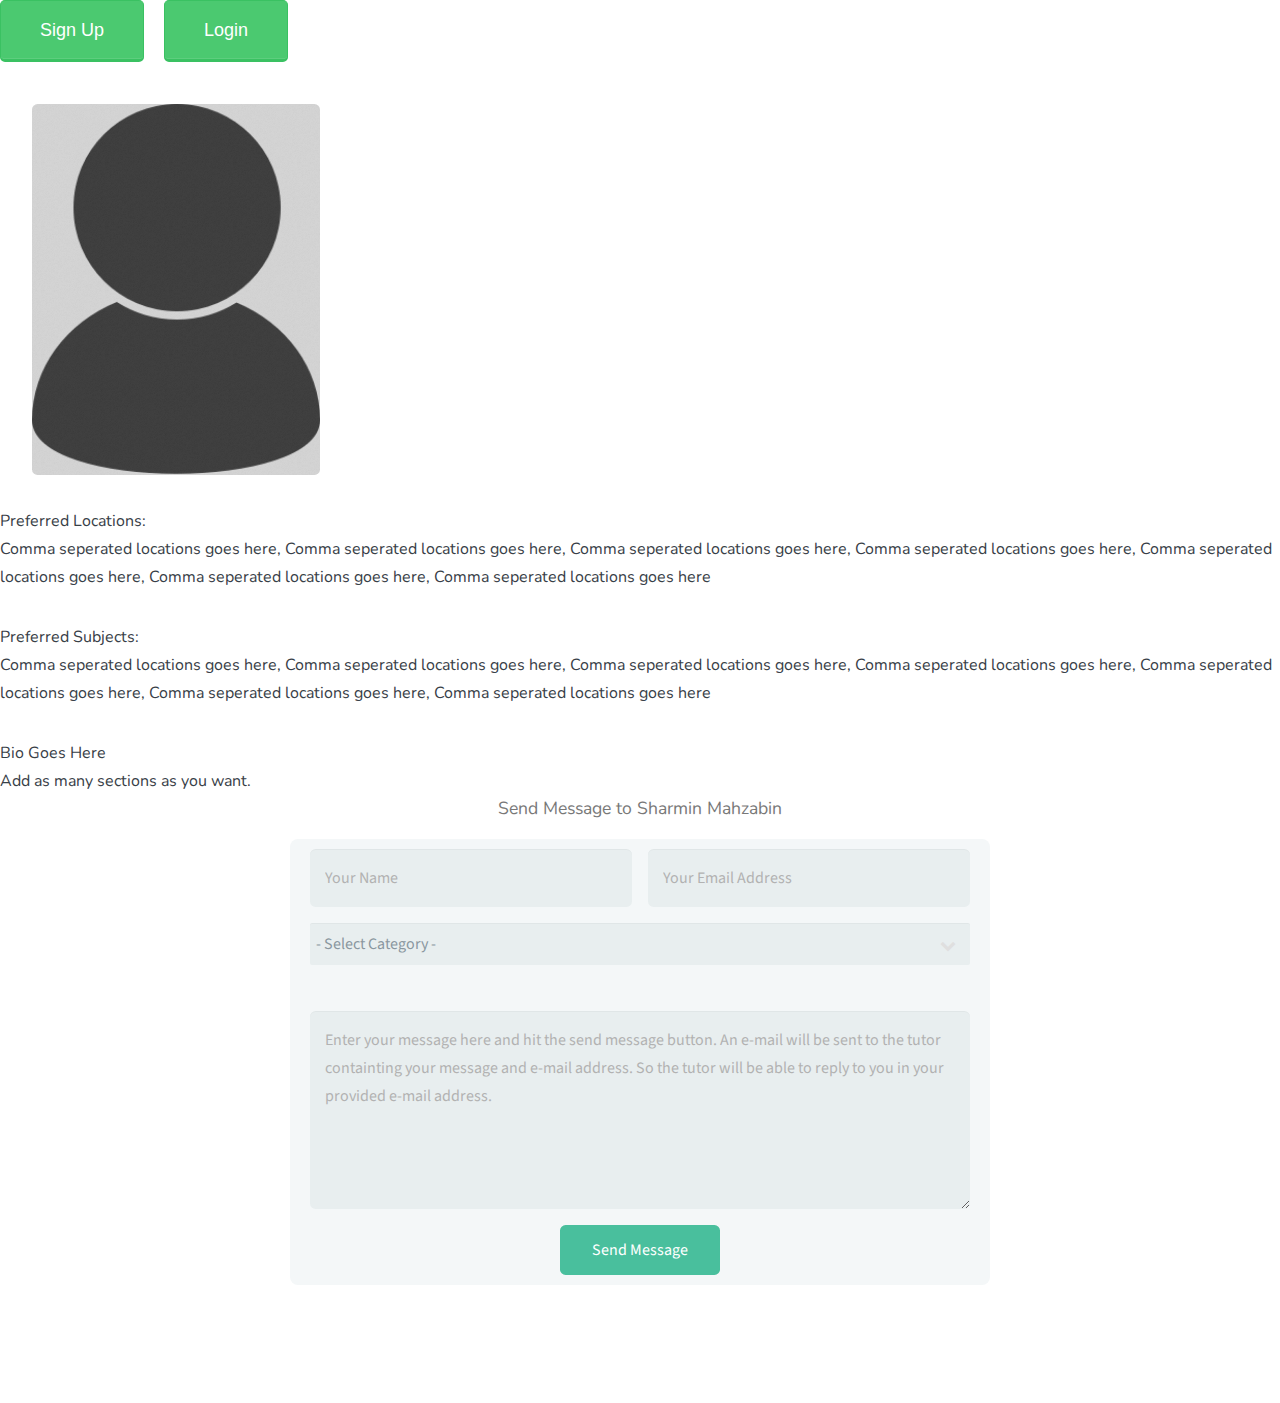
==== commit e73f0aee: "almost complete" ====
--- a/profile.html
+++ b/profile.html
@@ -8,66 +8,53 @@
 		<!--[if lte IE 8]><link rel="stylesheet" href="assets/css/ie8.css" /><![endif]-->
 		<link href='http://fonts.googleapis.com/css?family=Nunito:400,300' rel='stylesheet' type='text/css'> 
 	</head>
-	<body id="top">
+	
 
-		<!-- Header -->
-			<header id="header">
-				<div class="inner">
-					<a href="#" class="image avatar"><img src="images/avatar.jpg" alt="" /></a>
-					<h1><strong>Sharmin Mahzabin</strong><br /> <br />
-					<h2 style = "color:#000000;">Institute of Disaster Management and Vulnerability Studies<br /> </h2>
+		
+			<div class="user_header" id = "user_header">
+						
+							<ul class="actions">
+								
+								<li>
+								<button onclick="document.getElementById('id01').style.display='block'" style="width:auto;">Sign Up</button>														
+								</li>							
+								
+								<li>
+								<button onclick="document.getElementById('id02').style.display='block'" style="width:auto;">Login</button>														
+								</li>
+							
+							</ul>
+			</div>
+			<section class="main">		
+			
 					
-				</div>
-			</header>
-			
-			<div id="main">		
-			
-					<section id="one">
-						<header class="major">
-						<!--
-							<h2>Find out the perfect home tutor for you!<br/>
-							Or, Share your eligibility as a tutor.<br /> </h2>
-							
-						</header>
-						<p>If you are searching for a home tutor then you have come to the right place. "Tutors of Dhaka University" is the place where you get to know about the most eligile private tutors from around the university. </p> <p>On the other hand, if you are willing to work as a home tutor then sign up and share your informations to get hired.</p>
-						-->
-						
-						<ul class="actions">
-							
-							<li>
-							<button onclick="document.getElementById('id01').style.display='block'" style="width:auto;">Sign Up</button>														
-							</li>							
-							
-							<li>
-							<button onclick="document.getElementById('id02').style.display='block'" style="width:auto;">Login</button>														
-							</li>
-							
-						</ul>
+					
+				<div class="profile">
+					<section>				
+					<div class="3u"><span class="image fit"><img src="uploads/default/avatar.jpg" alt="" /></span>  </div>		
+					
 					</section>
 					
+					<section>
+					<p> Preferred Locations: <br/> Comma seperated locations goes here, Comma seperated locations goes here, Comma seperated locations goes here, Comma seperated locations goes here, Comma seperated locations goes here, Comma seperated locations goes here, Comma seperated locations goes here </p>
+					</section>
 					
-				<section>				
-				<div class="3u"><span class="image fit"><img src="images/fulls/07.jpg" alt="" /></span>  </div>		
+					<section>
+					<p> Preferred Subjects: <br/> Comma seperated locations goes here, Comma seperated locations goes here, Comma seperated locations goes here, Comma seperated locations goes here, Comma seperated locations goes here, Comma seperated locations goes here, Comma seperated locations goes here </p>
+					</section>
+					
+					<section>
+					Bio Goes Here
+					</section>
+					
+					<section>
+					Add as many sections as you want.
+					</section>
+				</div>
 				
-				</section>
-				
+				<div class="message">
 				<section>
-				<p> Preferred Locations: <br/> Comma seperated locations goes here, Comma seperated locations goes here, Comma seperated locations goes here, Comma seperated locations goes here, Comma seperated locations goes here, Comma seperated locations goes here, Comma seperated locations goes here </p>
-				</section>
-				
-				<section>
-				<p> Preferred Subjects: <br/> Comma seperated locations goes here, Comma seperated locations goes here, Comma seperated locations goes here, Comma seperated locations goes here, Comma seperated locations goes here, Comma seperated locations goes here, Comma seperated locations goes here </p>
-				</section>
-				
-				<section>
-				Bio Goes Here
-				</section>
-				
-				<section>
-				Add as many sections as you want.
-				</section>
-				
-				<section>
+							
 							<center> <h4>Send Message to Sharmin Mahzabin</h4> </center>
 							<form method="post" action="#">
 								<div class="row uniform 50%">
@@ -102,8 +89,9 @@
 								</div>
 							</form>
 						</section>
+						</div>
 
-			</div>
+			</section>
 				
 				<!-- Footer -->
 			<footer id="footer">
@@ -128,5 +116,5 @@
 			<!--[if lte IE 8]><script src="assets/js/ie/respond.min.js"></script><![endif]-->
 			<script src="assets/js/main.js"></script>
 
-	</body>
-</html>
+	
+</html>